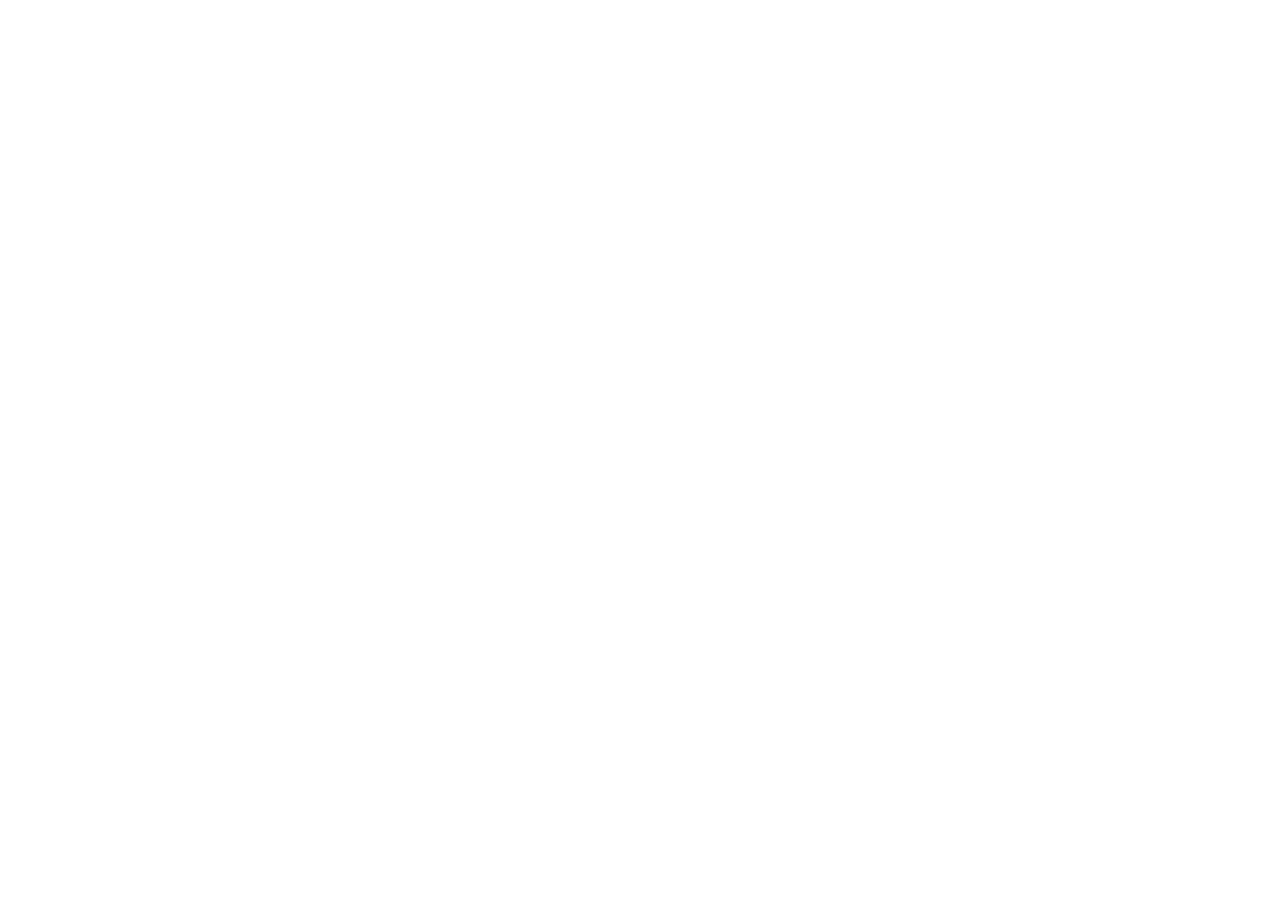
==== src/index.html @ ea15c8a7 "Initial commit" ====
<!DOCTYPE html>
<html lang="en">
  <head>
    <meta charset="UTF-8" />
    <link rel="icon" type="image/svg+xml" href="/favicon.svg" />
    <meta name="viewport" content="width=device-width, initial-scale=1.0" />
    <title>Vanilla App Template</title>
    <link rel="stylesheet" href="./css/styles.css" />
  </head>
  <body>
    <load src="./partials/header.html" icon-path="img/sprite.svg#logo" />

    <main>
      <!-- Loads the specified .html file -->
      <load src="./partials/vite-promo.html" />
      <load src="./partials/badges.html" />
    </main>

    <load src="./partials/footer.html" />

    <script type="module" src="./main.js"></script>
  </body>
</html>
---- src/css/styles.css ----
/**
  |============================
  | include css partials with
  | default @import url()
  |============================
*/
/* Common styles */
@import url('./reset.css');
@import url('./base.css');
@import url('./container.css');
@import url('./animations.css');

/* Sections style */
@import url('./header.css');
@import url('./vite-promo.css');
@import url('./badges.css');
@import url('./back-link.css');
@import url('./footer.css');
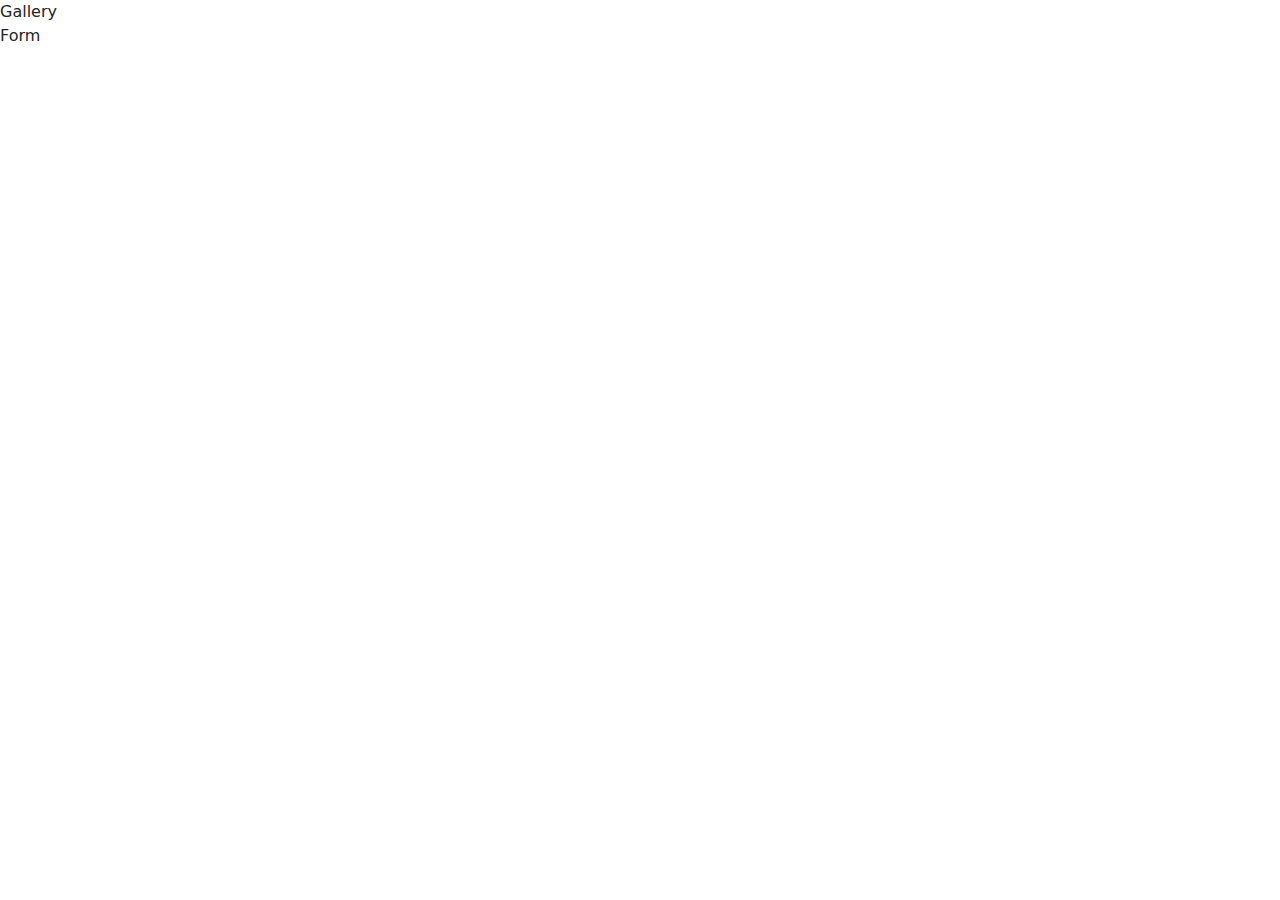
==== commit 701383c8: "Update" ====
--- a/src/index.html
+++ b/src/index.html
@@ -8,16 +8,11 @@
     <link rel="stylesheet" href="./css/styles.css" />
   </head>
   <body>
-    <load src="./partials/header.html" icon-path="img/sprite.svg#logo" />
-
     <main>
-      <!-- Loads the specified .html file -->
-      <load src="./partials/vite-promo.html" />
-      <load src="./partials/badges.html" />
+      <ul>
+        <li><a href="./1-gallery.html">Gallery</a></li>
+        <li><a href="./2-form.html">Form</a></li>
+      </ul>
     </main>
-
-    <load src="./partials/footer.html" />
-
-    <script type="module" src="./main.js"></script>
   </body>
 </html>
